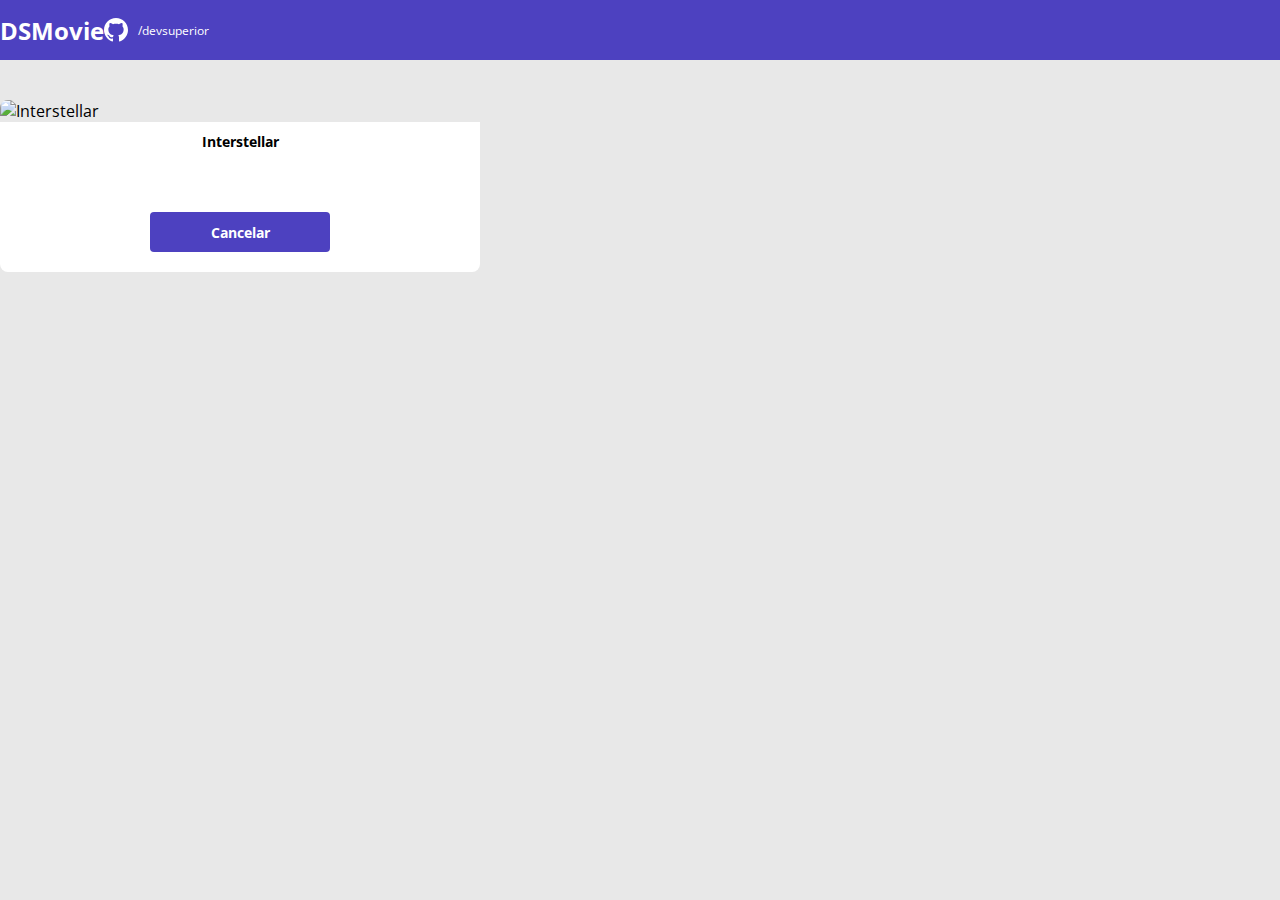
==== form.html @ e99c3408 "Formulário parte 1" ====
<!DOCTYPE html>
<html lang="pt-br">
<head>
    <meta charset="UTF-8">
    <meta http-equiv="X-UA-Compatible" content="IE=edge">
    <meta name="viewport" content="width=device-width, initial-scale=1.0">
    <title>DSMOVIE</title>

    <link href="https://cdn.jsdelivr.net/npm/bootstrap@5.1.3/dist/css/bootstrap.min.css" rel="stylesheet" integrity="sha384-1BmE4kWBq78iYhFldvKuhfTAU6auU8tT94WrHftjDbrCEXSU1oBoqyl2QvZ6jIW3" crossorigin="anonymous">
    <link rel="stylesheet" href="css/styles.css">

</head>
<body>
    <header>
        <nav class="container">
            <h1>DSMovie</h1>
            <div class="dsmovie-contact-container">
                <img src="/img/github.svg" alt="Github">
                <a href="https://github.com/devsuperior/">/devsuperior</a>
            </div>
        </nav>
    </header>  

    <main>
        <section id="dsmovie-form-section">

            <div class="container dsmovie-form-container">

                <div>
                    <div class="dsmovie-card">
                        <img src="https://www.themoviedb.org/t/p/w533_and_h300_bestv2/xJHokMbljvjADYdit5fK5VQsXEG.jpg" alt="Interstellar">
                        <div class="dsmovie-card-description"> 
                            <h3>Interstellar</h3>
                            <a class="dsmovie-btn" href="index.html">Cancelar</a>
                        </div>
                    </div>
                </div>

                
                
            </div>

    </main>

</body>
</html>
---- css/styles.css ----
@import url('https://fonts.googleapis.com/css2?family=Open+Sans:wght@300;400;700&display=swap');

:root {
    --bg-gray: #E8E8E8;
    --text-gray: #4A4A4A;
    --color-primary:#4D41C0;
    --white: #FFF;
}

* {
    margin: 0;
    box-sizing: border-box;
    font-family: 'Open Sans', sans-serif; 
}

h1, h2, h3, h4, h5, h6 {
    margin: 0;
}

html, body {
    background-color: var(--bg-gray);
}

header {
    background-color: var(--color-primary);
    color: var(--white);
    height: 60px;
    display: flex;
    align-items: center;
}

nav {
    display: flex;
    align-items: center;
    justify-content: space-between;
}

nav h1 {
    font-size: 24px;
    font-weight: 700;
}

nav a {
    font-size: 12px;
    font-weight: 400;
}

a, a:hover {
    text-decoration: none;
    color: unset;
}

.dsmovie-contact-container {
    display: flex;
    align-items: center;
}

.dsmovie-contact-container img {
    margin-right: 10px;
}

#dsmovie-card-list {
    padding: 40px 0;
}

.dsmovie-card {
    width: 100%;
}

.dsmovie-card img {
    width: 100%;
    border-radius: 8px 8px 0 0;
}

.dsmovie-card-description {
    background-color: var(--white);
    padding: 10px 20px 20px 20px;
    display: flex;
    flex-direction: column;
    align-items: center;
    justify-content: space-between;
    border-radius: 0 0 8px 8px;
    min-height: 150px;
}

.dsmovie-card-description h3 {
    font-size: 14px;
    font-weight: 700;
    margin-bottom: 25px;
    text-align: center;
}

.dsmovie-btn, .dsmovie-btn:hover {
    width: 180px;
    height: 40px;
    background-color: var(--color-primary);
    color: var(--white);
    font-size: 14px;
    font-weight: 700;
    display: flex;
    align-items: center;
    justify-content: center;
    border-radius: 4px;
}

.dsmovie-form-container {
    padding: 40px 0;
    max-width: 480px;
}
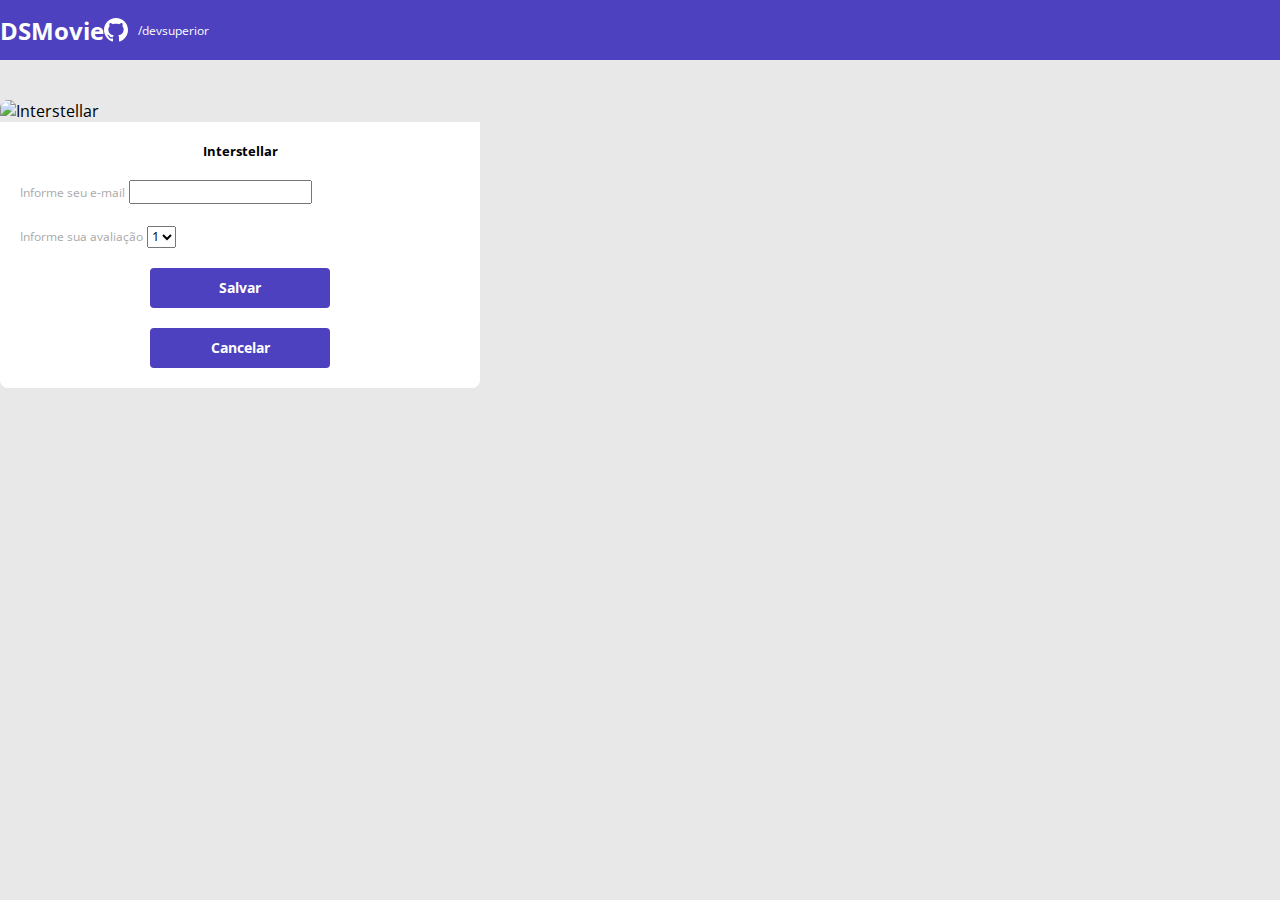
==== commit 2211484d: "Formulário parte 2" ====
--- a/form.html
+++ b/form.html
@@ -29,9 +29,32 @@
                 <div>
                     <div class="dsmovie-card">
                         <img src="https://www.themoviedb.org/t/p/w533_and_h300_bestv2/xJHokMbljvjADYdit5fK5VQsXEG.jpg" alt="Interstellar">
-                        <div class="dsmovie-card-description"> 
+                        
+                        <div class="dsmovie-form-description"> 
                             <h3>Interstellar</h3>
-                            <a class="dsmovie-btn" href="index.html">Cancelar</a>
+                            <form class="dsmovie-form">
+                                <div class="form-group dsmovie-form-group">
+                                    <label for="email">Informe seu e-mail</label>
+                                    <input class="form-control" type="email" id="email">
+                                </div>
+                                <div class="form-group dsmovie-form-group">
+                                    <label for="score">Informe sua avaliação</label>
+                                    <select class="form-control" name="score" id="score">
+                                        <option value="1">1</option>
+                                        <option value="2">2</option>
+                                        <option value="3">3</option>
+                                        <option value="4">4</option>
+                                        <option value="5">5</option>
+                                    </select>
+                                </div>
+                                <div class="dsmovie-form-btn-container">
+                                    <button class="dsmovie-btn" type="submit">Salvar</button>
+                                    <a class="dsmovie-btn" href="index.html">Cancelar</a>
+                                </div>
+                            </form>
+
+
+                            
                         </div>
                     </div>
                 </div>
--- a/css/styles.css
+++ b/css/styles.css
@@ -5,6 +5,7 @@
     --text-gray: #4A4A4A;
     --color-primary:#4D41C0;
     --white: #FFF;
+    --text-light-gray: #aaa;
 }
 
 * {
@@ -101,9 +102,47 @@
     align-items: center;
     justify-content: center;
     border-radius: 4px;
+    border: 0;
 }
 
 .dsmovie-form-container {
     padding: 40px 0;
     max-width: 480px;
+}
+
+.dsmovie-form-description {
+    background-color: var(--white);
+    padding: 20px;
+    display: flex;
+    flex-direction: column;
+    align-items: center;
+    border-radius: 0 0 8px 8px;
+}
+
+.dsmovie-form {
+    width: 100%;
+
+}
+
+.dsmovie-form-description h3{
+    font-size: 13px;
+    font-weight: 700;
+    margin-bottom: 20px;
+}
+
+.dsmovie-form-group {
+    margin-bottom: 20px;
+}
+
+.dsmovie-form-group label {
+    font-size: 12px;
+    color: var(--text-light-gray);
+}
+
+.dsmovie-form-btn-container {
+    height: 100px;
+    display: flex;
+    flex-direction: column;
+    align-items: center;
+    justify-content: space-between;
 }